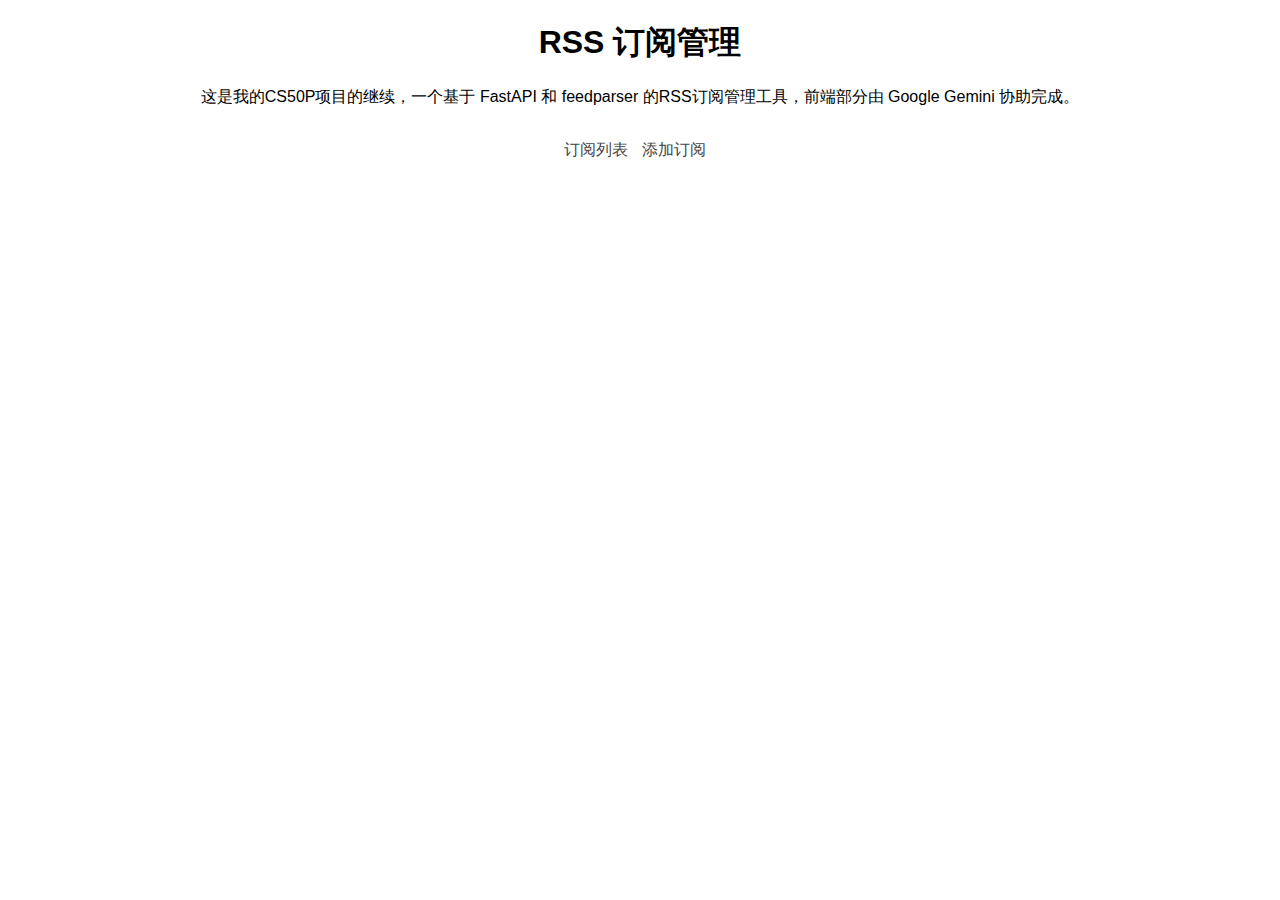
==== templates/index.html @ 9b6bd349 "update: Beautify the html page" ====
<!DOCTYPE html>
<html>
<head>
  <title>RSS 订阅管理</title>
  <style>
    body {
      font-family: Arial, sans-serif;
      text-align: center;
    }

    ul {
      list-style-type: none;
      padding: 0;
      display: inline-block;
    }

    li {
      display: inline-block;
      margin-right: 10px;
    }

    a {
      text-decoration: none;
      color: #444;
    }

    a:hover {
      color: #000;
    }

    p {
      margin-top: 10px;
    }
  </style>
</head>

<body>
  <h1>RSS 订阅管理</h1>
  <p>这是我的CS50P项目的继续，一个基于 FastAPI 和 feedparser 的RSS订阅管理工具，前端部分由 Google Gemini 协助完成。</p>
  <ul>
    <li><a href="/feeds_list">订阅列表</a></li>
    <li><a href="/addfeed">添加订阅</a></li>
  </ul>
</body>

</html>
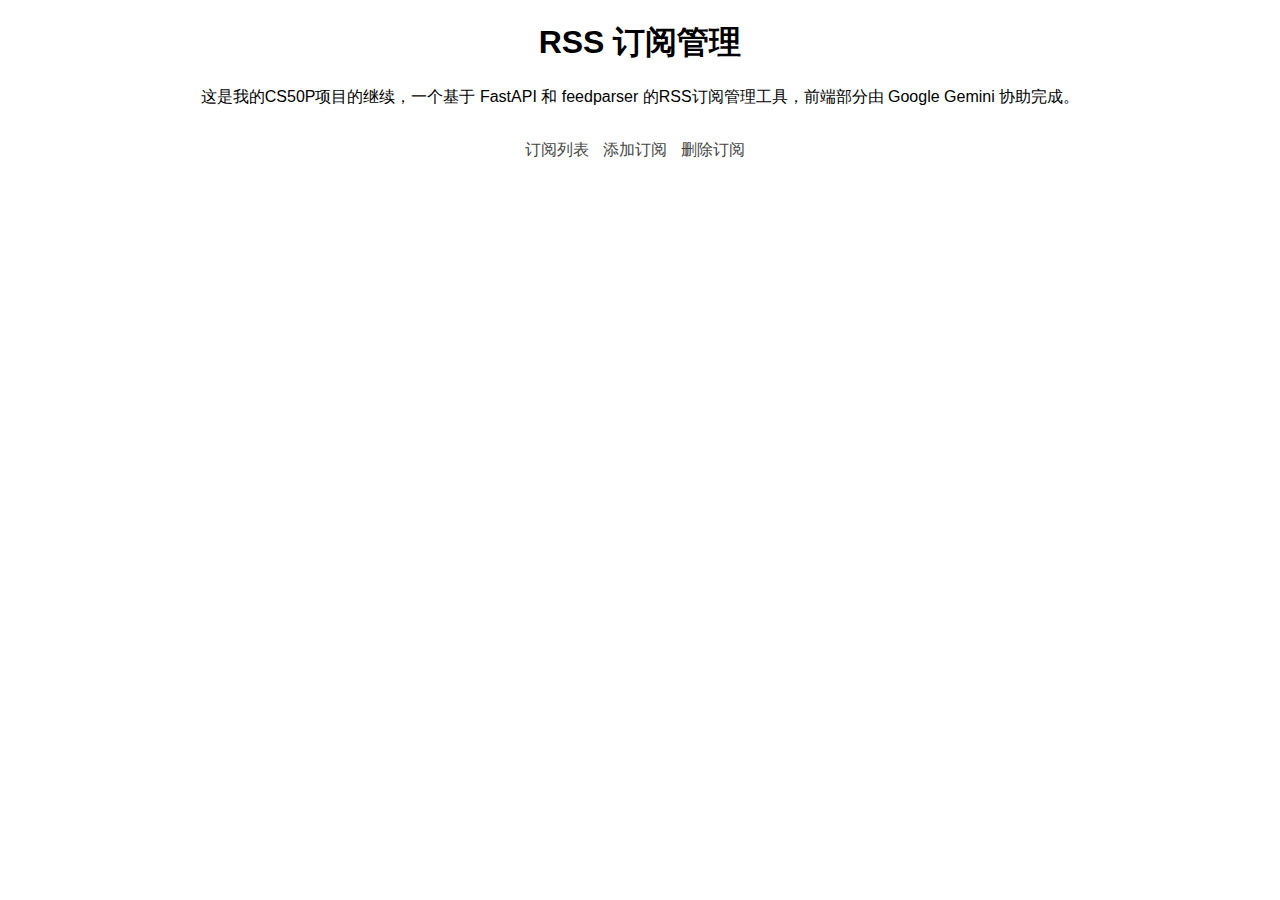
==== commit 2bf784dd: "update: add delete feed feature" ====
--- a/templates/index.html
+++ b/templates/index.html
@@ -40,6 +40,7 @@
   <ul>
     <li><a href="/feeds_list">订阅列表</a></li>
     <li><a href="/addfeed">添加订阅</a></li>
+    <li><a href="/deletefeed">删除订阅</a></li>
   </ul>
 </body>
 
